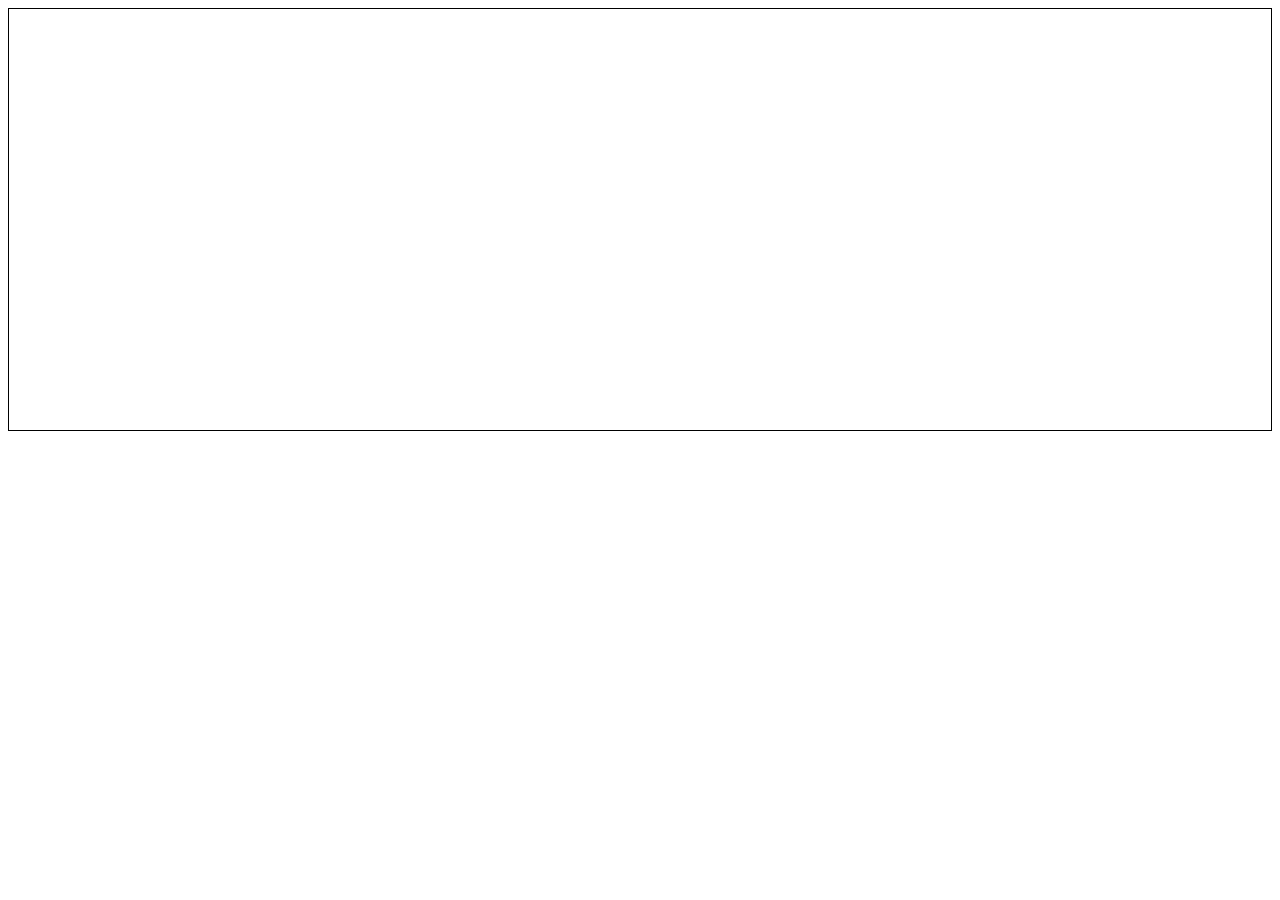
==== ch01/index.html @ 2b3f23a5 "initial commit" ====
<!DOCTYPE html>
<html>
    <head>
        <meta charset="UTF-8">
        <meta name="viewport" content="width=device-width, initial-scale=1.0">
        <title>SVG Shapes Gallery | D3.js in Action</title>
    </head>

    <body>
        <svg viewBox="0 0 900 300" style="border:1px solid black"></svg>
    </body>
</html>
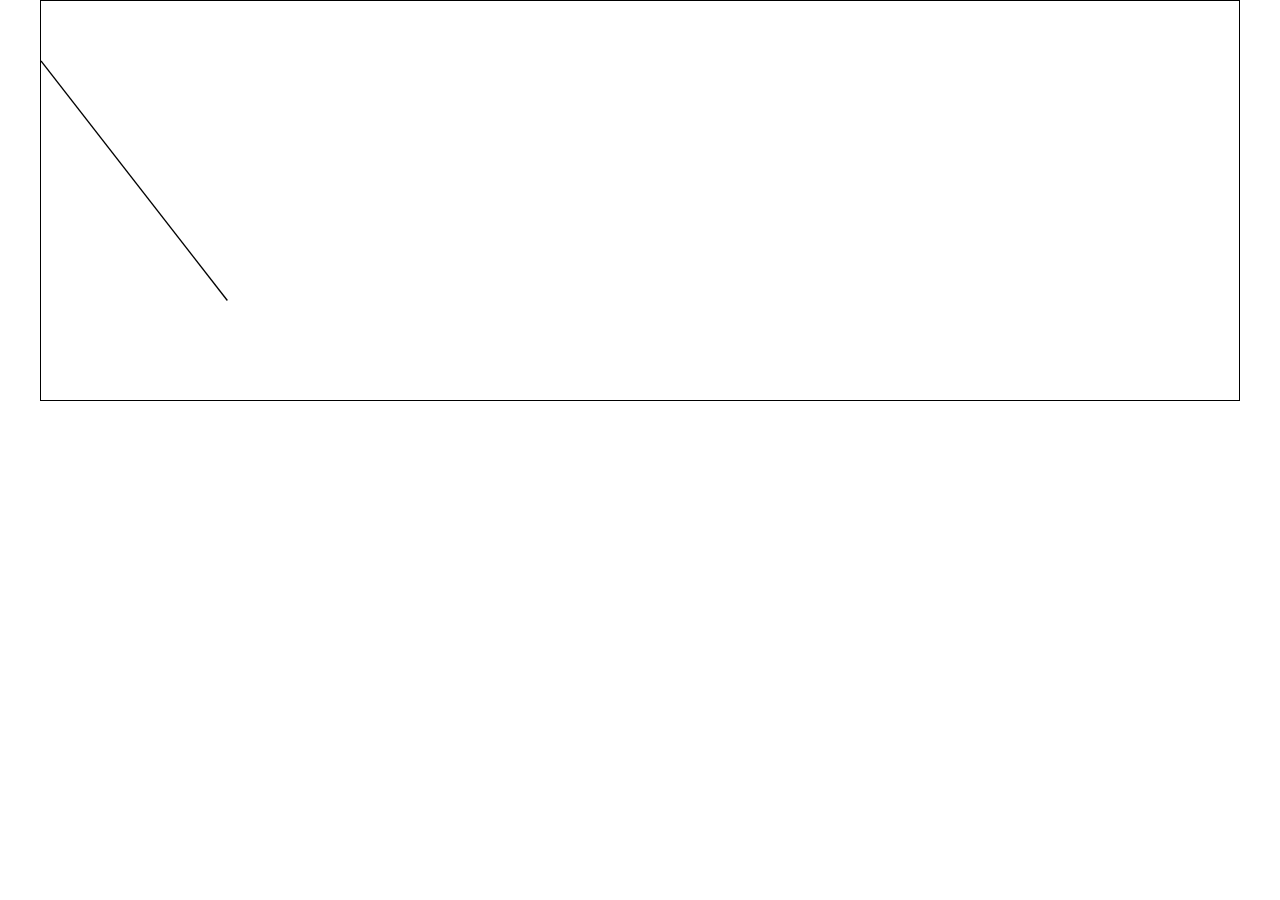
==== commit 7ec5a33c: "create svg container" ====
--- a/ch01/index.html
+++ b/ch01/index.html
@@ -6,7 +6,9 @@
         <title>SVG Shapes Gallery | D3.js in Action</title>
     </head>
 
-    <body>
-        <svg viewBox="0 0 900 300" style="border:1px solid black"></svg>
-    </body>
+    <body style="width: 100%; max-width: 1200px; margin: 0 auto;">
+        <svg viewBox="0 0 900 300" style="border:1px solid black">
+            <line x="50" y1="45" x2="140" y2="225" stroke="black" />
+        </svg>
+    </body> 
 </html>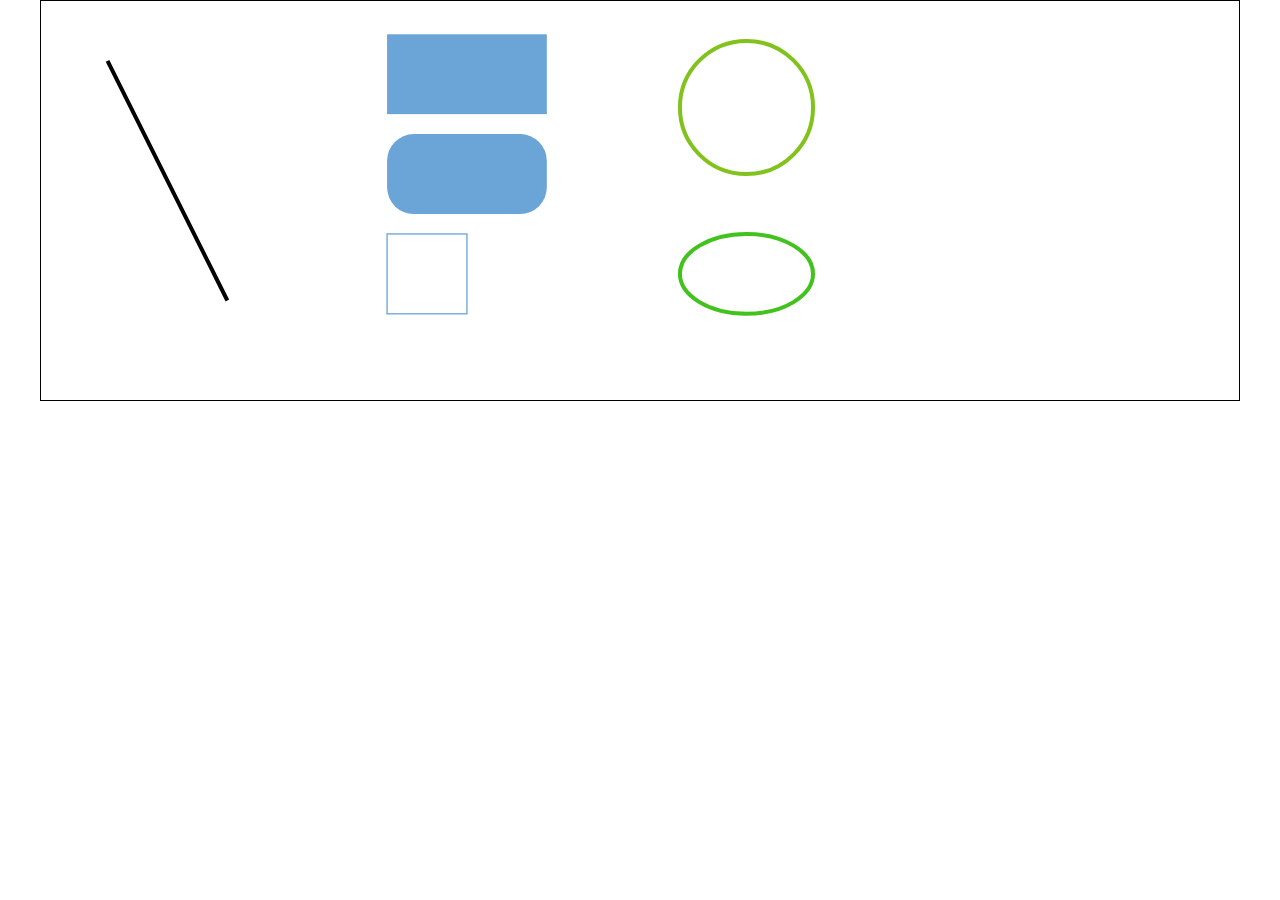
==== commit d5e98481: "add more shapes" ====
--- a/ch01/index.html
+++ b/ch01/index.html
@@ -8,7 +8,12 @@
 
     <body style="width: 100%; max-width: 1200px; margin: 0 auto;">
         <svg viewBox="0 0 900 300" style="border:1px solid black">
-            <line x="50" y1="45" x2="140" y2="225" stroke="black" />
+            <line x1="50" y1="45" x2="140" y2="225" stroke="black" stroke-width="3"/>
+            <rect x="260" y="25" width="120" height="60" fill="#6ba5d7"/>
+            <rect x="260" y="100" width="120" height="60" fill="#6ba5d7" rx="20" ry="20"/>
+            <rect x="260" y="175" width="60" height="60" fill="transparent" stroke="#6ba5d7"/>
+            <circle cx="530" cy="80" r="50" fill="transparent" stroke-width= 3 stroke="#81c21c"/>
+            <ellipse cx="530" cy="205" rx="50" ry="30" fill="transparent" stroke-width= 3 stroke="#41c21c">
         </svg>
     </body> 
 </html>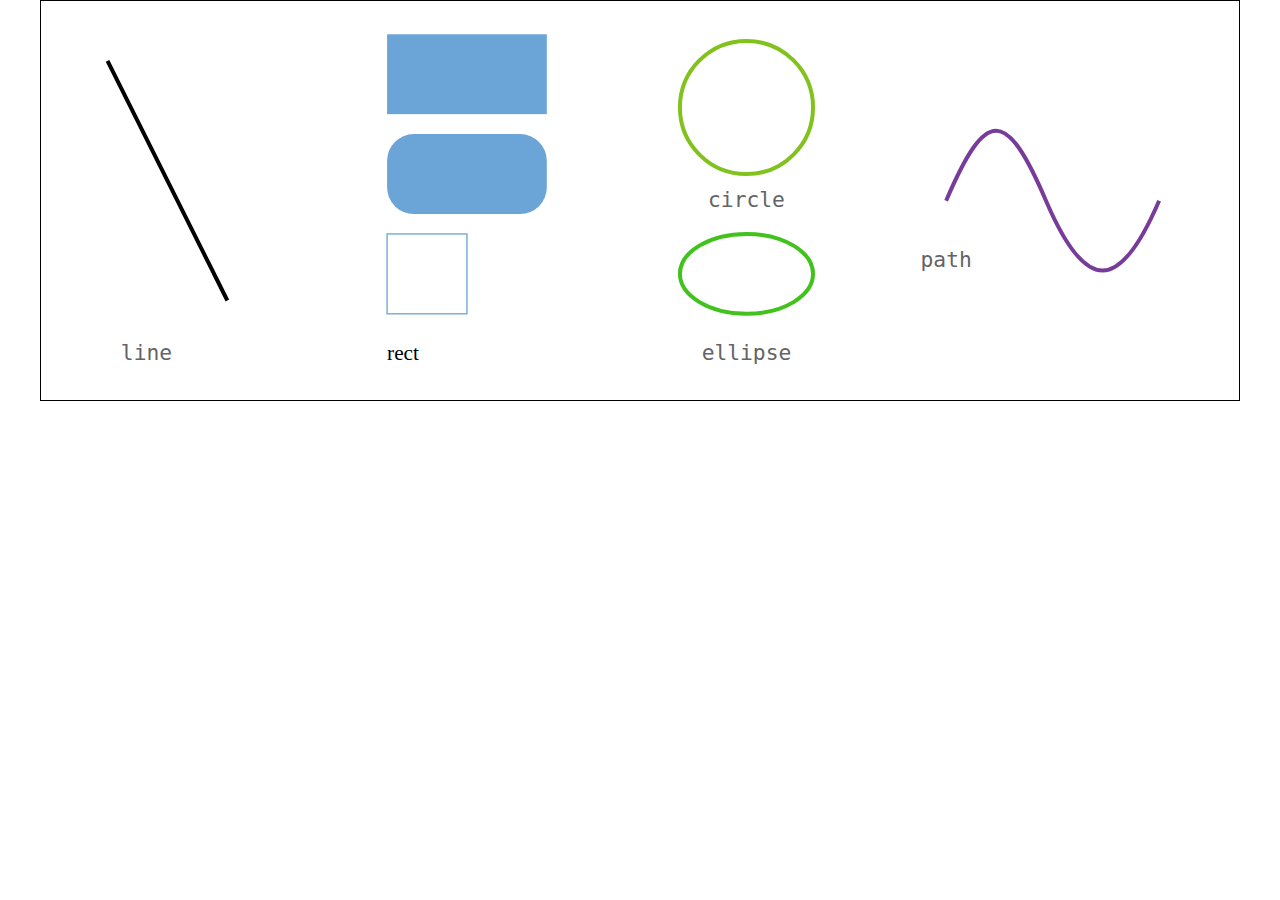
==== commit e8fcc1c1: "group shapes together" ====
--- a/ch01/index.html
+++ b/ch01/index.html
@@ -8,12 +8,24 @@
 
     <body style="width: 100%; max-width: 1200px; margin: 0 auto;">
         <svg viewBox="0 0 900 300" style="border:1px solid black">
+            <g fill="#636466" style="font-size:16px; font-family:monospace;">
+                <text x="60" y="270">line</text>
+                <text x="530" y="155" text-anchor="middle">circle</text>
+                <text x="530" y="270" text-anchor="middle">ellipse</text>
+                <text x="680" y="200" text-anchor="middle">path</text>               
+            </g>
+
             <line x1="50" y1="45" x2="140" y2="225" stroke="black" stroke-width="3"/>
             <rect x="260" y="25" width="120" height="60" fill="#6ba5d7"/>
             <rect x="260" y="100" width="120" height="60" fill="#6ba5d7" rx="20" ry="20"/>
-            <rect x="260" y="175" width="60" height="60" fill="transparent" stroke="#6ba5d7"/>
+            <g transform="translate(260,175)">
+                <rect x="0" y="0" width="60" height="60" fill="transparent" stroke="#6ba5d7"/>
+                <text x="0" y="95">rect</text>               
+            </g>
+
             <circle cx="530" cy="80" r="50" fill="transparent" stroke-width= 3 stroke="#81c21c"/>
-            <ellipse cx="530" cy="205" rx="50" ry="30" fill="transparent" stroke-width= 3 stroke="#41c21c">
+            <ellipse cx="530" cy="205" rx="50" ry="30" fill="transparent" stroke-width= 3 stroke="#41c21c" />
+            <path d="M680 150 C 710 80, 725 80, 755 150 S 810 220, 840 150" fill="none" stroke="#773b9a" stroke-width="3" />
         </svg>
     </body> 
 </html>